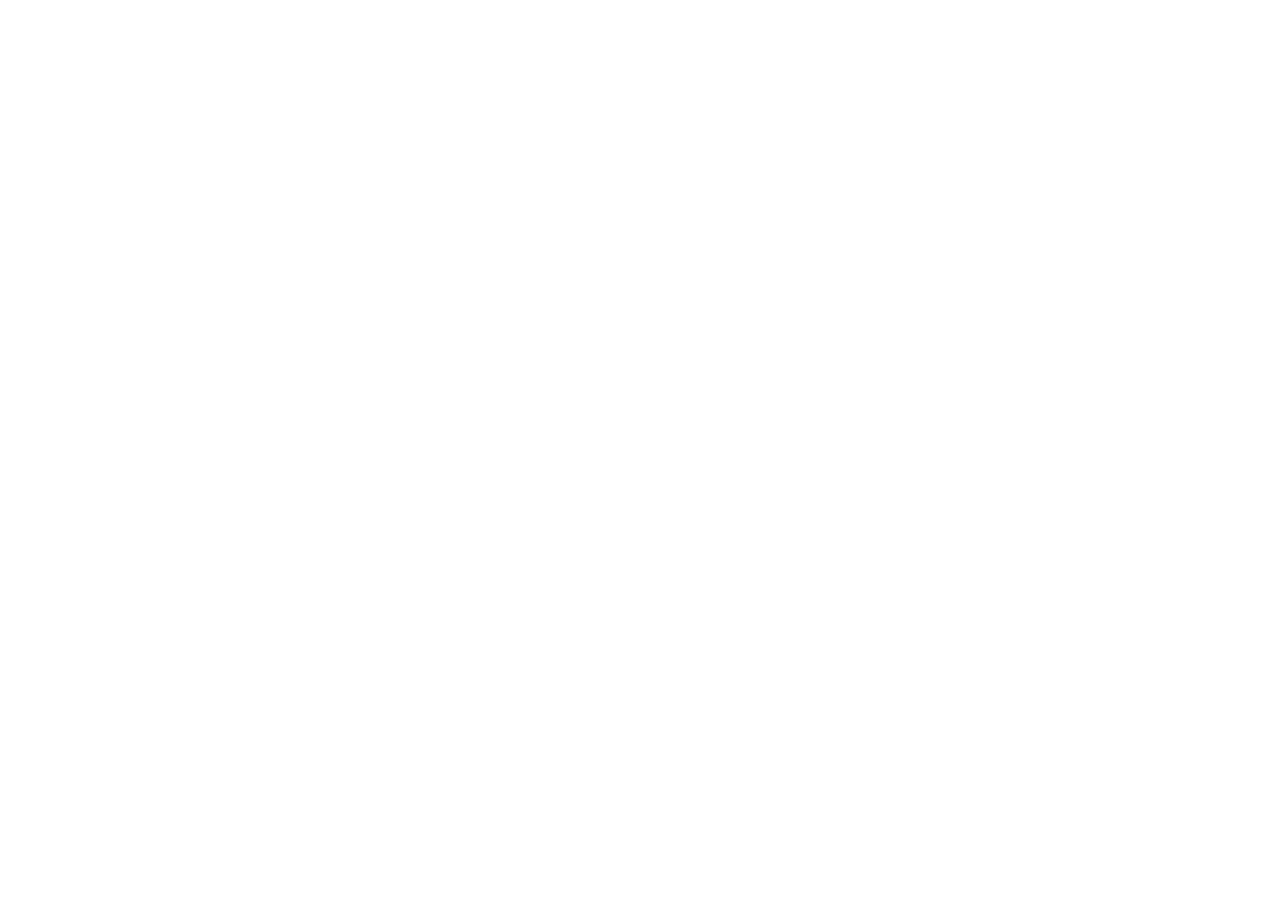
==== src/templates/index.html @ 1e0f523a "API done" ====
<!DOCTYPE html>
<html lang="en">
<head>
    <meta charset="UTF-8">
    <link rel="icon" type="image/png" href="/static/favicon.png"/>
    <title>Dashboard - Minesweeper</title>
</head>
<body>
</body>
</html>
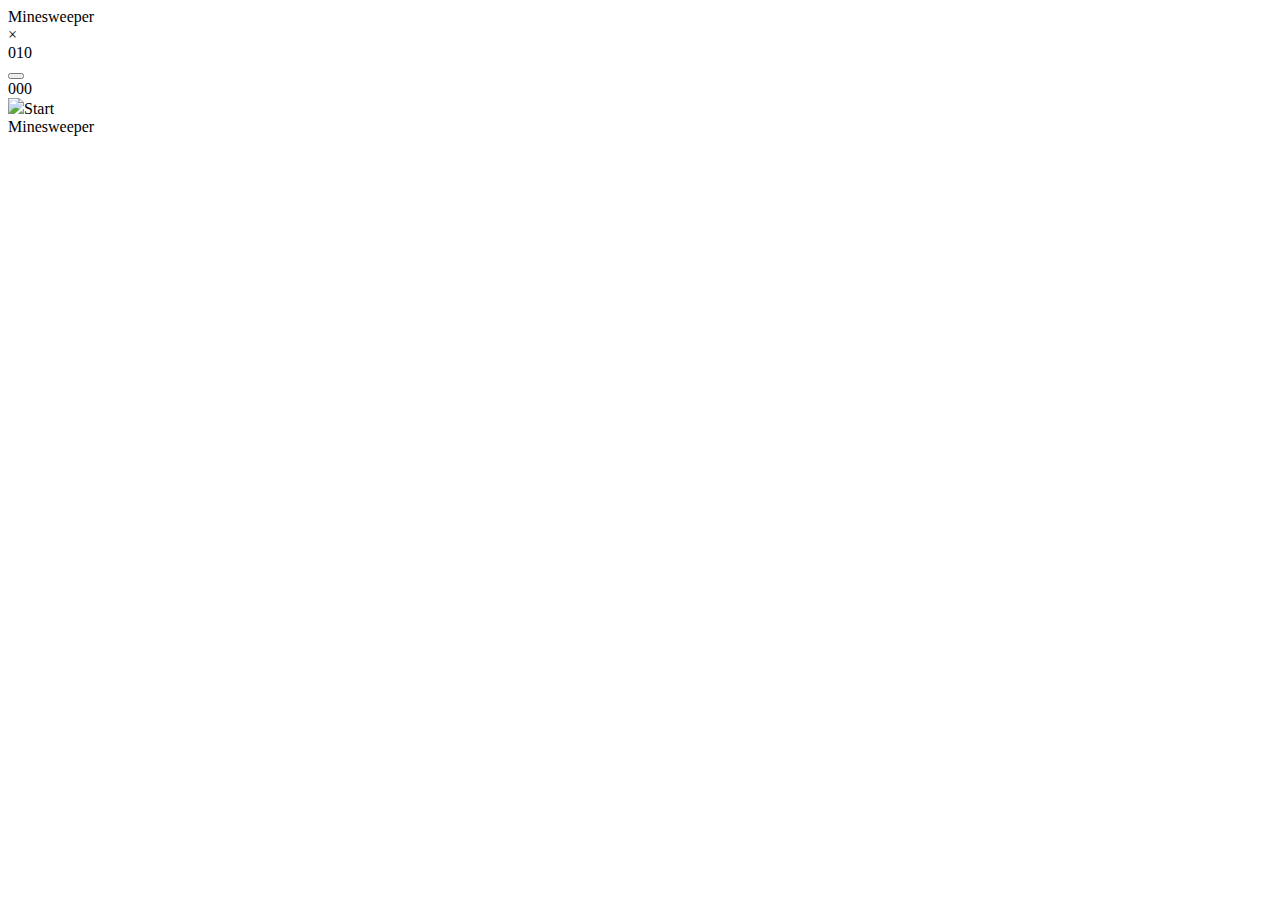
==== commit a5f39c4e: "Dashboard moved to templates, switched to CDN, get rid of local dependencies." ====
--- a/src/templates/index.html
+++ b/src/templates/index.html
@@ -2,9 +2,39 @@
 <html lang="en">
 <head>
     <meta charset="UTF-8">
-    <link rel="icon" type="image/png" href="/static/favicon.png"/>
-    <title>Dashboard - Minesweeper</title>
+    <title>Dashboard | Minesweeper</title>
+    <link rel="stylesheet" href="static/style.css">
+    <link rel="icon" href="static/favicon.png">
 </head>
 <body>
+<div id="playground">
+    <div class="minesweeper-game" id="sample">
+        <div class="titlebar">
+            Minesweeper
+            <div class="titlebar-buttons closeme">&times;</div>
+        </div>
+        <div class="window">
+            <div class="scoreboard">
+                <div class="score-bomb-count panel">010</div>
+                <button class="score-restart-button"></button>
+                <div class="score-time-count panel">000</div>
+            </div>
+            <div class="map"></div>
+        </div>
+    </div>
+</div>
+
+<div class="taskbar">
+    <div class="start"><img src="http://brightok.net/chickasaw/images/windows.gif"/>Start</div>
+    <div class="time"></div>
+    <div class="task active">Minesweeper</div>
+</div>
+
+
+<script src="https://cdnjs.cloudflare.com/ajax/libs/socket.io/2.1.1/socket.io.slim.js"></script>
+<script src="static/sdk.js"></script>
+<script>
+    var game = new Dashboard();
+</script>
 </body>
-</html>+</html>
